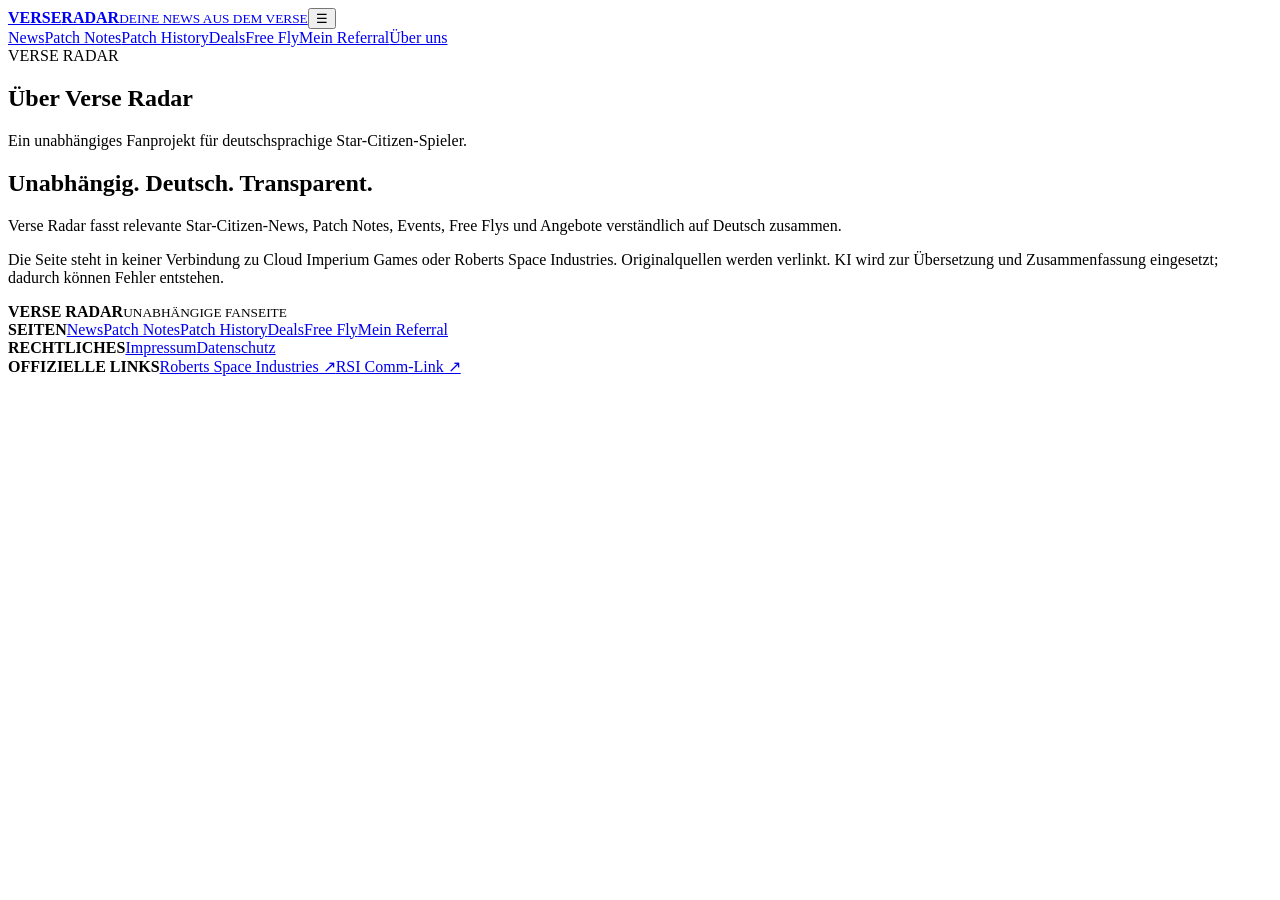
==== public/about.html @ 39bb49bd "erster upload 0.4" ====
<!doctype html><html lang="de"><head><meta charset="utf-8"><meta name="viewport" content="width=device-width,initial-scale=1"><meta name="description" content="Ein unabhängiges Fanprojekt für deutschsprachige Star-Citizen-Spieler."><title>Über Verse Radar – Verse Radar</title><link rel="stylesheet" href="/styles.css"></head><body><header class="site-header"><a class="brand" href="/"><span class="brand-radar"><span></span></span><span><b>VERSE</b><strong>RADAR</strong><small>DEINE NEWS AUS DEM VERSE</small></span></a><button class="menu-toggle">☰</button><nav><a href="/news.html">News</a><a href="/patches.html">Patch Notes</a><a href="/patch-history.html">Patch History</a><a href="/deals.html">Deals</a><a href="/free-fly.html">Free Fly</a><a class="ref-link" href="/referral.html">Mein Referral</a><a href="/about.html">Über uns</a></nav></header><main><section class="page"><div class="eyebrow">VERSE RADAR</div><h1>Über Verse Radar</h1><p class="page-intro">Ein unabhängiges Fanprojekt für deutschsprachige Star-Citizen-Spieler.</p><div class="article"><h2>Unabhängig. Deutsch. Transparent.</h2><p>Verse Radar fasst relevante Star-Citizen-News, Patch Notes, Events, Free Flys und Angebote verständlich auf Deutsch zusammen.</p><p>Die Seite steht in keiner Verbindung zu Cloud Imperium Games oder Roberts Space Industries. Originalquellen werden verlinkt. KI wird zur Übersetzung und Zusammenfassung eingesetzt; dadurch können Fehler entstehen.</p></div></section></main><footer><div class="footer-brand"><b>VERSE</b> <strong>RADAR</strong><small>UNABHÄNGIGE FANSEITE</small></div><div><b>SEITEN</b><a href="/news.html">News</a><a href="/patches.html">Patch Notes</a><a href="/patch-history.html">Patch History</a><a href="/deals.html">Deals</a><a href="/free-fly.html">Free Fly</a><a href="/referral.html">Mein Referral</a></div><div><b>RECHTLICHES</b><a href="/impressum.html">Impressum</a><a href="/datenschutz.html">Datenschutz</a></div><div><b>OFFIZIELLE LINKS</b><a href="https://robertsspaceindustries.com/" target="_blank" rel="noopener">Roberts Space Industries ↗</a><a href="https://robertsspaceindustries.com/en/comm-link" target="_blank" rel="noopener">RSI Comm-Link ↗</a></div></footer><script src="/app.js"></script></body></html>
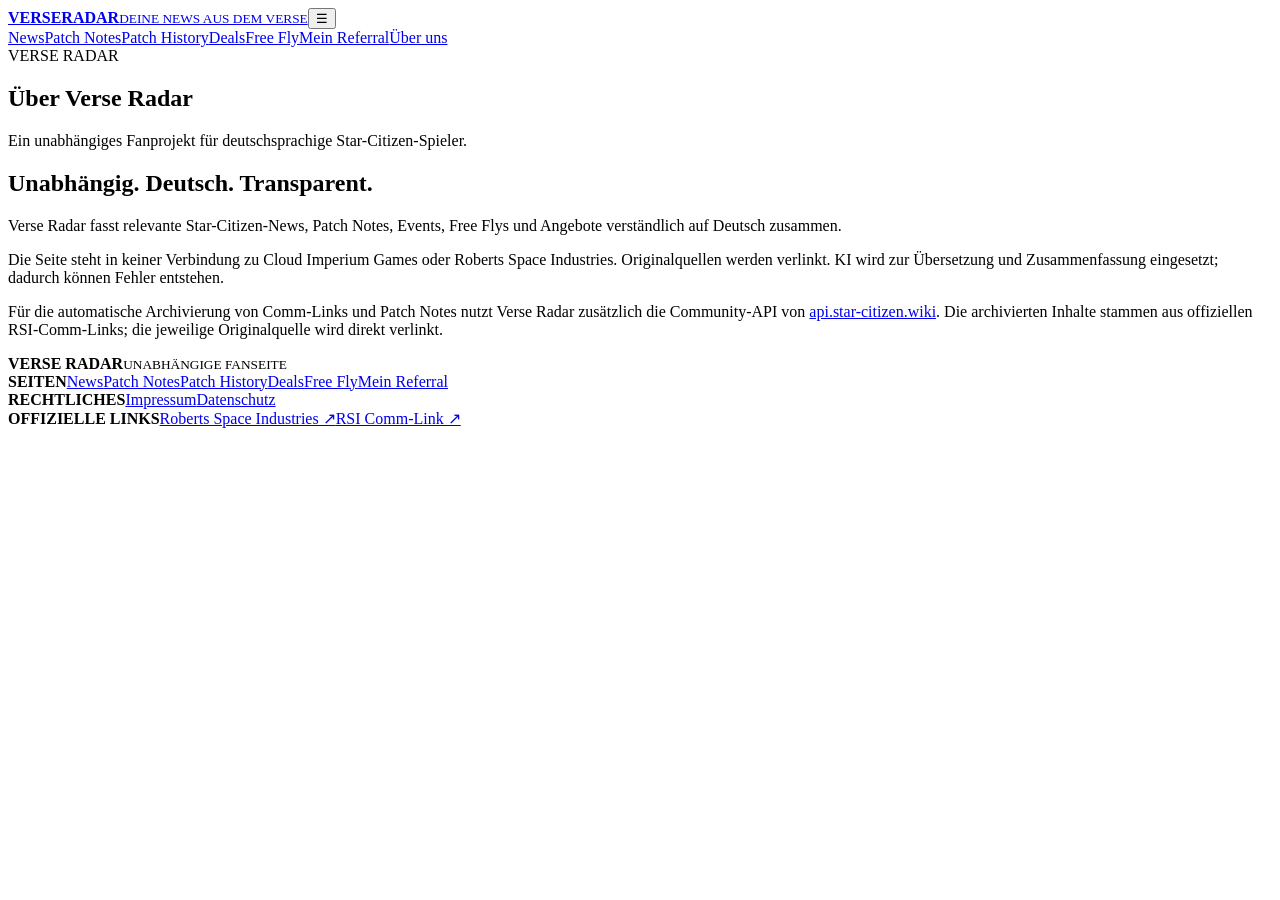
==== commit ad12dd9a: "0.6.1 fixes" ====
--- a/public/about.html
+++ b/public/about.html
@@ -1 +1 @@
-<!doctype html><html lang="de"><head><meta charset="utf-8"><meta name="viewport" content="width=device-width,initial-scale=1"><meta name="description" content="Ein unabhängiges Fanprojekt für deutschsprachige Star-Citizen-Spieler."><title>Über Verse Radar – Verse Radar</title><link rel="stylesheet" href="/styles.css"></head><body><header class="site-header"><a class="brand" href="/"><span class="brand-radar"><span></span></span><span><b>VERSE</b><strong>RADAR</strong><small>DEINE NEWS AUS DEM VERSE</small></span></a><button class="menu-toggle">☰</button><nav><a href="/news.html">News</a><a href="/patches.html">Patch Notes</a><a href="/patch-history.html">Patch History</a><a href="/deals.html">Deals</a><a href="/free-fly.html">Free Fly</a><a class="ref-link" href="/referral.html">Mein Referral</a><a href="/about.html">Über uns</a></nav></header><main><section class="page"><div class="eyebrow">VERSE RADAR</div><h1>Über Verse Radar</h1><p class="page-intro">Ein unabhängiges Fanprojekt für deutschsprachige Star-Citizen-Spieler.</p><div class="article"><h2>Unabhängig. Deutsch. Transparent.</h2><p>Verse Radar fasst relevante Star-Citizen-News, Patch Notes, Events, Free Flys und Angebote verständlich auf Deutsch zusammen.</p><p>Die Seite steht in keiner Verbindung zu Cloud Imperium Games oder Roberts Space Industries. Originalquellen werden verlinkt. KI wird zur Übersetzung und Zusammenfassung eingesetzt; dadurch können Fehler entstehen.</p></div></section></main><footer><div class="footer-brand"><b>VERSE</b> <strong>RADAR</strong><small>UNABHÄNGIGE FANSEITE</small></div><div><b>SEITEN</b><a href="/news.html">News</a><a href="/patches.html">Patch Notes</a><a href="/patch-history.html">Patch History</a><a href="/deals.html">Deals</a><a href="/free-fly.html">Free Fly</a><a href="/referral.html">Mein Referral</a></div><div><b>RECHTLICHES</b><a href="/impressum.html">Impressum</a><a href="/datenschutz.html">Datenschutz</a></div><div><b>OFFIZIELLE LINKS</b><a href="https://robertsspaceindustries.com/" target="_blank" rel="noopener">Roberts Space Industries ↗</a><a href="https://robertsspaceindustries.com/en/comm-link" target="_blank" rel="noopener">RSI Comm-Link ↗</a></div></footer><script src="/app.js"></script></body></html>+<!doctype html><html lang="de"><head><meta charset="utf-8"><meta name="viewport" content="width=device-width,initial-scale=1"><meta name="description" content="Ein unabhängiges Fanprojekt für deutschsprachige Star-Citizen-Spieler."><title>Über Verse Radar – Verse Radar</title><link rel="stylesheet" href="/styles.css"></head><body><header class="site-header"><a class="brand" href="/"><span class="brand-radar"><span></span></span><span><b>VERSE</b><strong>RADAR</strong><small>DEINE NEWS AUS DEM VERSE</small></span></a><button class="menu-toggle">☰</button><nav><a href="/news.html">News</a><a href="/patches.html">Patch Notes</a><a href="/patch-history.html">Patch History</a><a href="/deals.html">Deals</a><a href="/free-fly.html">Free Fly</a><a class="ref-link" href="/referral.html">Mein Referral</a><a href="/about.html">Über uns</a></nav></header><main><section class="page"><div class="eyebrow">VERSE RADAR</div><h1>Über Verse Radar</h1><p class="page-intro">Ein unabhängiges Fanprojekt für deutschsprachige Star-Citizen-Spieler.</p><div class="article"><h2>Unabhängig. Deutsch. Transparent.</h2><p>Verse Radar fasst relevante Star-Citizen-News, Patch Notes, Events, Free Flys und Angebote verständlich auf Deutsch zusammen.</p><p>Die Seite steht in keiner Verbindung zu Cloud Imperium Games oder Roberts Space Industries. Originalquellen werden verlinkt. KI wird zur Übersetzung und Zusammenfassung eingesetzt; dadurch können Fehler entstehen.</p><p>Für die automatische Archivierung von Comm-Links und Patch Notes nutzt Verse Radar zusätzlich die Community-API von <a href="https://api.star-citizen.wiki/" target="_blank" rel="noopener">api.star-citizen.wiki</a>. Die archivierten Inhalte stammen aus offiziellen RSI-Comm-Links; die jeweilige Originalquelle wird direkt verlinkt.</p></div></section></main><footer><div class="footer-brand"><b>VERSE</b> <strong>RADAR</strong><small>UNABHÄNGIGE FANSEITE</small></div><div><b>SEITEN</b><a href="/news.html">News</a><a href="/patches.html">Patch Notes</a><a href="/patch-history.html">Patch History</a><a href="/deals.html">Deals</a><a href="/free-fly.html">Free Fly</a><a href="/referral.html">Mein Referral</a></div><div><b>RECHTLICHES</b><a href="/impressum.html">Impressum</a><a href="/datenschutz.html">Datenschutz</a></div><div><b>OFFIZIELLE LINKS</b><a href="https://robertsspaceindustries.com/" target="_blank" rel="noopener">Roberts Space Industries ↗</a><a href="https://robertsspaceindustries.com/en/comm-link" target="_blank" rel="noopener">RSI Comm-Link ↗</a></div></footer><script src="/app.js"></script></body></html>
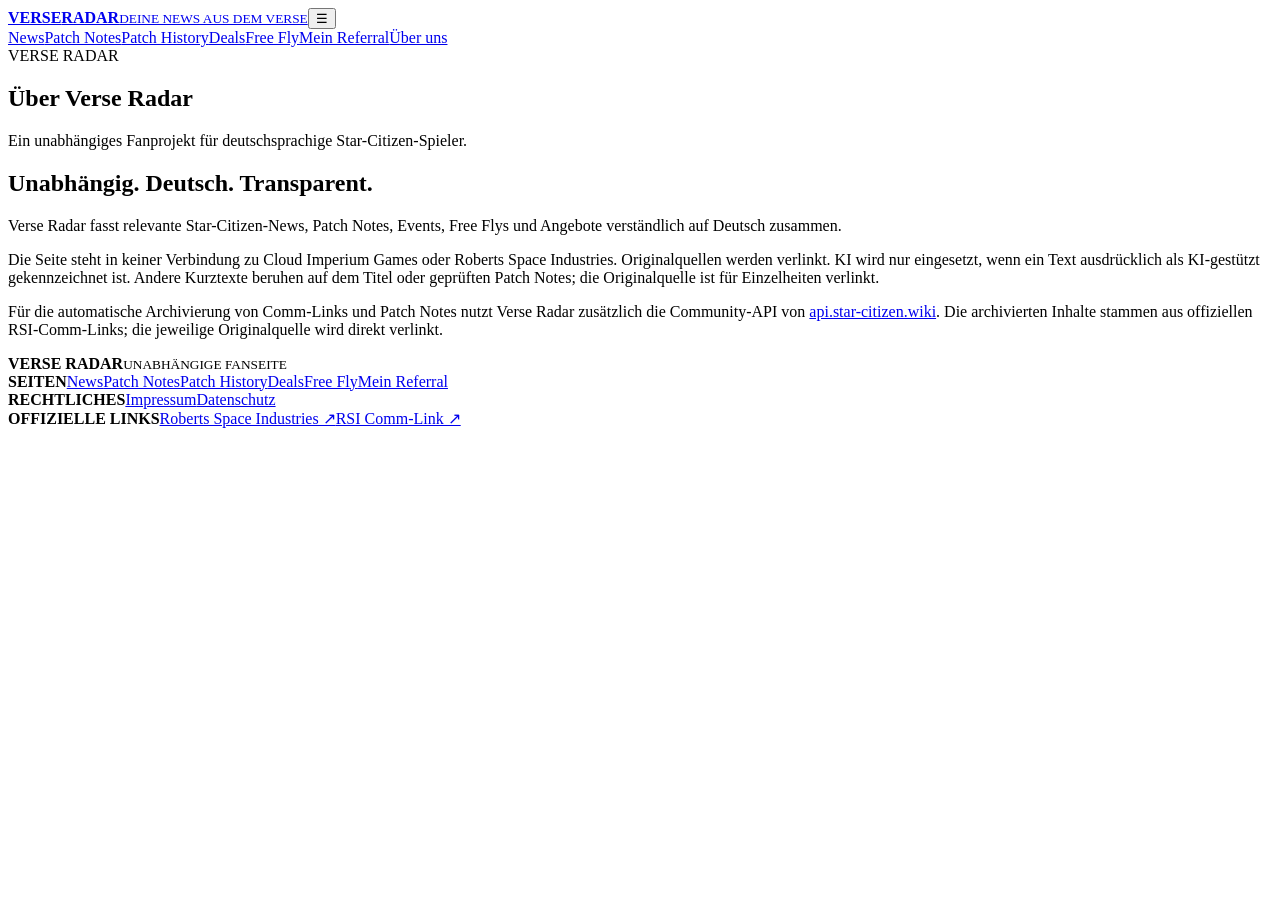
==== commit fa2954aa: "0.7.0" ====
--- a/public/about.html
+++ b/public/about.html
@@ -1 +1 @@
-<!doctype html><html lang="de"><head><meta charset="utf-8"><meta name="viewport" content="width=device-width,initial-scale=1"><meta name="description" content="Ein unabhängiges Fanprojekt für deutschsprachige Star-Citizen-Spieler."><title>Über Verse Radar – Verse Radar</title><link rel="stylesheet" href="/styles.css"></head><body><header class="site-header"><a class="brand" href="/"><span class="brand-radar"><span></span></span><span><b>VERSE</b><strong>RADAR</strong><small>DEINE NEWS AUS DEM VERSE</small></span></a><button class="menu-toggle">☰</button><nav><a href="/news.html">News</a><a href="/patches.html">Patch Notes</a><a href="/patch-history.html">Patch History</a><a href="/deals.html">Deals</a><a href="/free-fly.html">Free Fly</a><a class="ref-link" href="/referral.html">Mein Referral</a><a href="/about.html">Über uns</a></nav></header><main><section class="page"><div class="eyebrow">VERSE RADAR</div><h1>Über Verse Radar</h1><p class="page-intro">Ein unabhängiges Fanprojekt für deutschsprachige Star-Citizen-Spieler.</p><div class="article"><h2>Unabhängig. Deutsch. Transparent.</h2><p>Verse Radar fasst relevante Star-Citizen-News, Patch Notes, Events, Free Flys und Angebote verständlich auf Deutsch zusammen.</p><p>Die Seite steht in keiner Verbindung zu Cloud Imperium Games oder Roberts Space Industries. Originalquellen werden verlinkt. KI wird zur Übersetzung und Zusammenfassung eingesetzt; dadurch können Fehler entstehen.</p><p>Für die automatische Archivierung von Comm-Links und Patch Notes nutzt Verse Radar zusätzlich die Community-API von <a href="https://api.star-citizen.wiki/" target="_blank" rel="noopener">api.star-citizen.wiki</a>. Die archivierten Inhalte stammen aus offiziellen RSI-Comm-Links; die jeweilige Originalquelle wird direkt verlinkt.</p></div></section></main><footer><div class="footer-brand"><b>VERSE</b> <strong>RADAR</strong><small>UNABHÄNGIGE FANSEITE</small></div><div><b>SEITEN</b><a href="/news.html">News</a><a href="/patches.html">Patch Notes</a><a href="/patch-history.html">Patch History</a><a href="/deals.html">Deals</a><a href="/free-fly.html">Free Fly</a><a href="/referral.html">Mein Referral</a></div><div><b>RECHTLICHES</b><a href="/impressum.html">Impressum</a><a href="/datenschutz.html">Datenschutz</a></div><div><b>OFFIZIELLE LINKS</b><a href="https://robertsspaceindustries.com/" target="_blank" rel="noopener">Roberts Space Industries ↗</a><a href="https://robertsspaceindustries.com/en/comm-link" target="_blank" rel="noopener">RSI Comm-Link ↗</a></div></footer><script src="/app.js"></script></body></html>+<!doctype html><html lang="de"><head><meta charset="utf-8"><meta name="viewport" content="width=device-width,initial-scale=1"><meta name="description" content="Ein unabhängiges Fanprojekt für deutschsprachige Star-Citizen-Spieler."><title>Über Verse Radar – Verse Radar</title><link rel="stylesheet" href="/styles.css"></head><body><header class="site-header"><a class="brand" href="/"><span class="brand-radar"><span></span></span><span><b>VERSE</b><strong>RADAR</strong><small>DEINE NEWS AUS DEM VERSE</small></span></a><button class="menu-toggle">☰</button><nav><a href="/news.html">News</a><a href="/patches.html">Patch Notes</a><a href="/patch-history.html">Patch History</a><a href="/deals.html">Deals</a><a href="/free-fly.html">Free Fly</a><a class="ref-link" href="/referral.html">Mein Referral</a><a href="/about.html">Über uns</a></nav></header><main><section class="page"><div class="eyebrow">VERSE RADAR</div><h1>Über Verse Radar</h1><p class="page-intro">Ein unabhängiges Fanprojekt für deutschsprachige Star-Citizen-Spieler.</p><div class="article"><h2>Unabhängig. Deutsch. Transparent.</h2><p>Verse Radar fasst relevante Star-Citizen-News, Patch Notes, Events, Free Flys und Angebote verständlich auf Deutsch zusammen.</p><p>Die Seite steht in keiner Verbindung zu Cloud Imperium Games oder Roberts Space Industries. Originalquellen werden verlinkt. KI wird nur eingesetzt, wenn ein Text ausdrücklich als KI-gestützt gekennzeichnet ist. Andere Kurztexte beruhen auf dem Titel oder geprüften Patch Notes; die Originalquelle ist für Einzelheiten verlinkt.</p><p>Für die automatische Archivierung von Comm-Links und Patch Notes nutzt Verse Radar zusätzlich die Community-API von <a href="https://api.star-citizen.wiki/" target="_blank" rel="noopener">api.star-citizen.wiki</a>. Die archivierten Inhalte stammen aus offiziellen RSI-Comm-Links; die jeweilige Originalquelle wird direkt verlinkt.</p></div></section></main><footer><div class="footer-brand"><b>VERSE</b> <strong>RADAR</strong><small>UNABHÄNGIGE FANSEITE</small></div><div><b>SEITEN</b><a href="/news.html">News</a><a href="/patches.html">Patch Notes</a><a href="/patch-history.html">Patch History</a><a href="/deals.html">Deals</a><a href="/free-fly.html">Free Fly</a><a href="/referral.html">Mein Referral</a></div><div><b>RECHTLICHES</b><a href="/impressum.html">Impressum</a><a href="/datenschutz.html">Datenschutz</a></div><div><b>OFFIZIELLE LINKS</b><a href="https://robertsspaceindustries.com/" target="_blank" rel="noopener">Roberts Space Industries ↗</a><a href="https://robertsspaceindustries.com/en/comm-link" target="_blank" rel="noopener">RSI Comm-Link ↗</a></div></footer><script src="/app.js"></script></body></html>
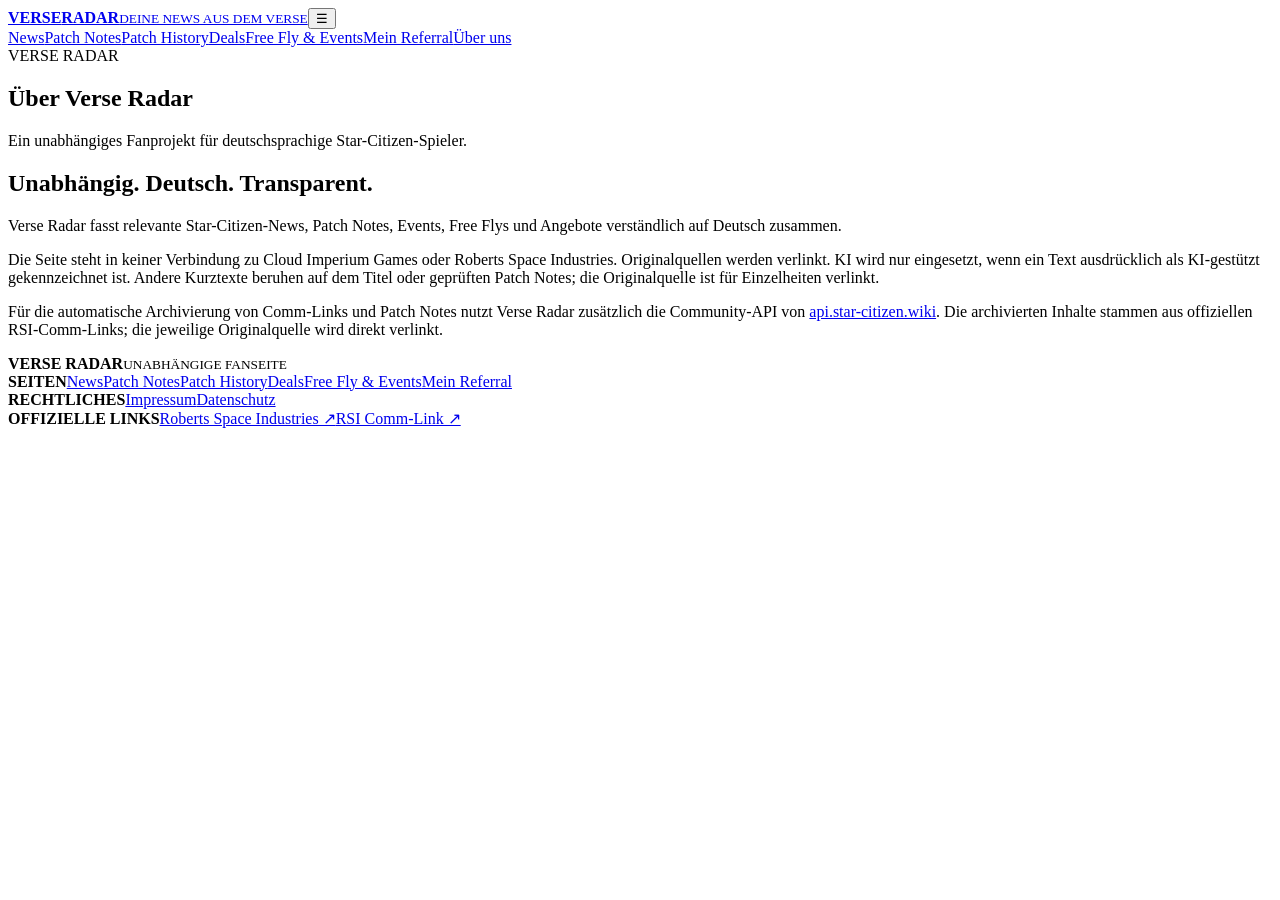
==== commit 9e9b4633: "0.13.0 update" ====
--- a/public/about.html
+++ b/public/about.html
@@ -1 +1 @@
-<!doctype html><html lang="de"><head><meta charset="utf-8"><meta name="viewport" content="width=device-width,initial-scale=1"><meta name="description" content="Ein unabhängiges Fanprojekt für deutschsprachige Star-Citizen-Spieler."><title>Über Verse Radar – Verse Radar</title><link rel="stylesheet" href="/styles.css"></head><body><header class="site-header"><a class="brand" href="/"><span class="brand-radar"><span></span></span><span><b>VERSE</b><strong>RADAR</strong><small>DEINE NEWS AUS DEM VERSE</small></span></a><button class="menu-toggle">☰</button><nav><a href="/news.html">News</a><a href="/patches.html">Patch Notes</a><a href="/patch-history.html">Patch History</a><a href="/deals.html">Deals</a><a href="/free-fly.html">Free Fly</a><a class="ref-link" href="/referral.html">Mein Referral</a><a href="/about.html">Über uns</a></nav></header><main><section class="page"><div class="eyebrow">VERSE RADAR</div><h1>Über Verse Radar</h1><p class="page-intro">Ein unabhängiges Fanprojekt für deutschsprachige Star-Citizen-Spieler.</p><div class="article"><h2>Unabhängig. Deutsch. Transparent.</h2><p>Verse Radar fasst relevante Star-Citizen-News, Patch Notes, Events, Free Flys und Angebote verständlich auf Deutsch zusammen.</p><p>Die Seite steht in keiner Verbindung zu Cloud Imperium Games oder Roberts Space Industries. Originalquellen werden verlinkt. KI wird nur eingesetzt, wenn ein Text ausdrücklich als KI-gestützt gekennzeichnet ist. Andere Kurztexte beruhen auf dem Titel oder geprüften Patch Notes; die Originalquelle ist für Einzelheiten verlinkt.</p><p>Für die automatische Archivierung von Comm-Links und Patch Notes nutzt Verse Radar zusätzlich die Community-API von <a href="https://api.star-citizen.wiki/" target="_blank" rel="noopener">api.star-citizen.wiki</a>. Die archivierten Inhalte stammen aus offiziellen RSI-Comm-Links; die jeweilige Originalquelle wird direkt verlinkt.</p></div></section></main><footer><div class="footer-brand"><b>VERSE</b> <strong>RADAR</strong><small>UNABHÄNGIGE FANSEITE</small></div><div><b>SEITEN</b><a href="/news.html">News</a><a href="/patches.html">Patch Notes</a><a href="/patch-history.html">Patch History</a><a href="/deals.html">Deals</a><a href="/free-fly.html">Free Fly</a><a href="/referral.html">Mein Referral</a></div><div><b>RECHTLICHES</b><a href="/impressum.html">Impressum</a><a href="/datenschutz.html">Datenschutz</a></div><div><b>OFFIZIELLE LINKS</b><a href="https://robertsspaceindustries.com/" target="_blank" rel="noopener">Roberts Space Industries ↗</a><a href="https://robertsspaceindustries.com/en/comm-link" target="_blank" rel="noopener">RSI Comm-Link ↗</a></div></footer><script src="/app.js"></script></body></html>+<!doctype html><html lang="de"><head><meta charset="utf-8"><meta name="viewport" content="width=device-width,initial-scale=1"><meta name="description" content="Ein unabhängiges Fanprojekt für deutschsprachige Star-Citizen-Spieler."><title>Über Verse Radar – Verse Radar</title><link rel="stylesheet" href="/styles.css"></head><body><header class="site-header"><a class="brand" href="/"><span class="brand-radar"><span></span></span><span><b>VERSE</b><strong>RADAR</strong><small>DEINE NEWS AUS DEM VERSE</small></span></a><button class="menu-toggle">☰</button><nav><a href="/news.html">News</a><a href="/patches.html">Patch Notes</a><a href="/patch-history.html">Patch History</a><a href="/deals.html">Deals</a><a href="/free-fly.html">Free Fly &amp; Events</a><a class="ref-link" href="/referral.html">Mein Referral</a><a href="/about.html">Über uns</a></nav></header><main><section class="page"><div class="eyebrow">VERSE RADAR</div><h1>Über Verse Radar</h1><p class="page-intro">Ein unabhängiges Fanprojekt für deutschsprachige Star-Citizen-Spieler.</p><div class="article"><h2>Unabhängig. Deutsch. Transparent.</h2><p>Verse Radar fasst relevante Star-Citizen-News, Patch Notes, Events, Free Flys und Angebote verständlich auf Deutsch zusammen.</p><p>Die Seite steht in keiner Verbindung zu Cloud Imperium Games oder Roberts Space Industries. Originalquellen werden verlinkt. KI wird nur eingesetzt, wenn ein Text ausdrücklich als KI-gestützt gekennzeichnet ist. Andere Kurztexte beruhen auf dem Titel oder geprüften Patch Notes; die Originalquelle ist für Einzelheiten verlinkt.</p><p>Für die automatische Archivierung von Comm-Links und Patch Notes nutzt Verse Radar zusätzlich die Community-API von <a href="https://api.star-citizen.wiki/" target="_blank" rel="noopener">api.star-citizen.wiki</a>. Die archivierten Inhalte stammen aus offiziellen RSI-Comm-Links; die jeweilige Originalquelle wird direkt verlinkt.</p></div></section></main><footer><div class="footer-brand"><b>VERSE</b> <strong>RADAR</strong><small>UNABHÄNGIGE FANSEITE</small></div><div><b>SEITEN</b><a href="/news.html">News</a><a href="/patches.html">Patch Notes</a><a href="/patch-history.html">Patch History</a><a href="/deals.html">Deals</a><a href="/free-fly.html">Free Fly &amp; Events</a><a href="/referral.html">Mein Referral</a></div><div><b>RECHTLICHES</b><a href="/impressum.html">Impressum</a><a href="/datenschutz.html">Datenschutz</a></div><div><b>OFFIZIELLE LINKS</b><a href="https://robertsspaceindustries.com/" target="_blank" rel="noopener">Roberts Space Industries ↗</a><a href="https://robertsspaceindustries.com/en/comm-link" target="_blank" rel="noopener">RSI Comm-Link ↗</a></div></footer><script src="/app.js"></script></body></html>
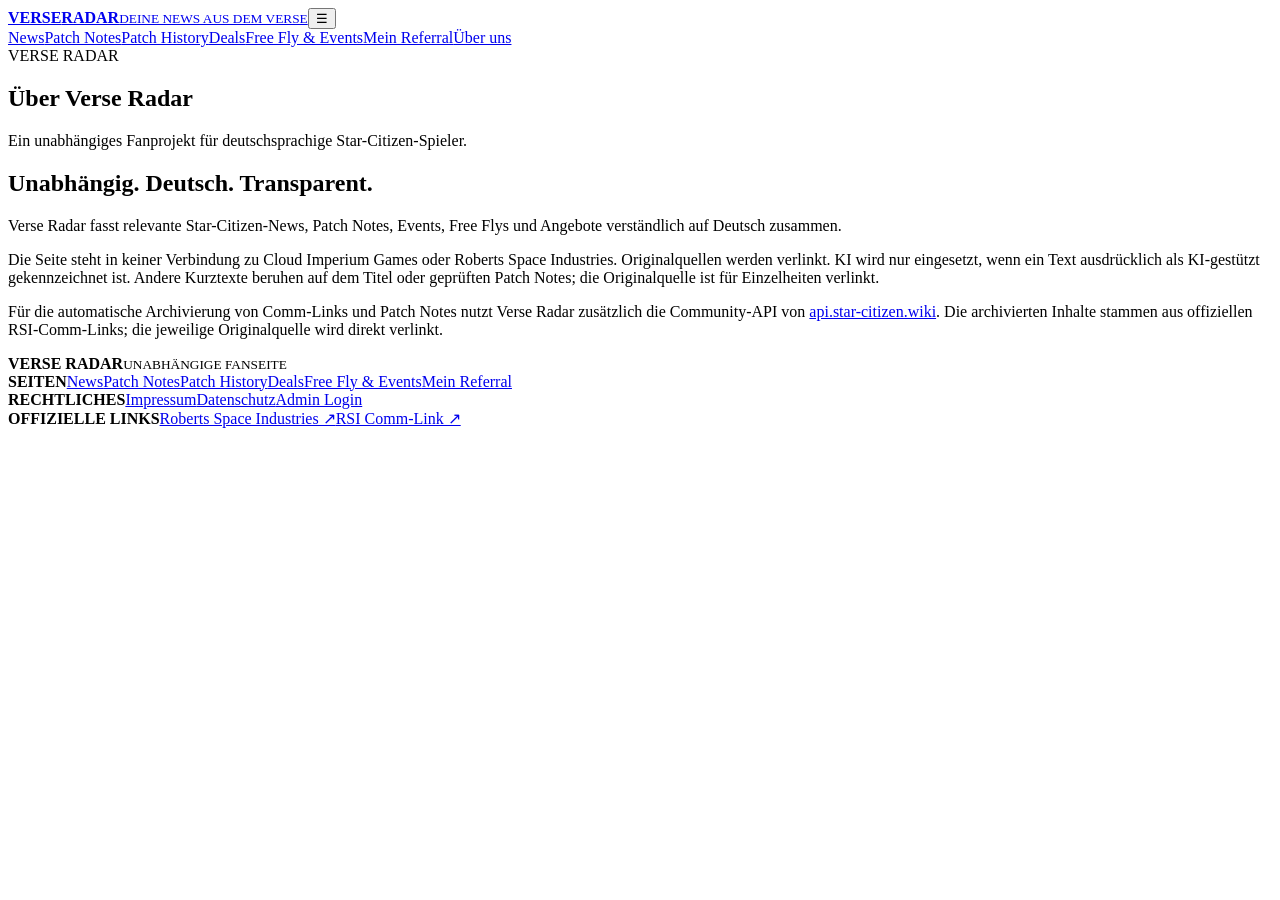
==== commit d6caff0f: "0.13.3" ====
--- a/public/about.html
+++ b/public/about.html
@@ -1 +1 @@
-<!doctype html><html lang="de"><head><meta charset="utf-8"><meta name="viewport" content="width=device-width,initial-scale=1"><meta name="description" content="Ein unabhängiges Fanprojekt für deutschsprachige Star-Citizen-Spieler."><title>Über Verse Radar – Verse Radar</title><link rel="stylesheet" href="/styles.css"></head><body><header class="site-header"><a class="brand" href="/"><span class="brand-radar"><span></span></span><span><b>VERSE</b><strong>RADAR</strong><small>DEINE NEWS AUS DEM VERSE</small></span></a><button class="menu-toggle">☰</button><nav><a href="/news.html">News</a><a href="/patches.html">Patch Notes</a><a href="/patch-history.html">Patch History</a><a href="/deals.html">Deals</a><a href="/free-fly.html">Free Fly &amp; Events</a><a class="ref-link" href="/referral.html">Mein Referral</a><a href="/about.html">Über uns</a></nav></header><main><section class="page"><div class="eyebrow">VERSE RADAR</div><h1>Über Verse Radar</h1><p class="page-intro">Ein unabhängiges Fanprojekt für deutschsprachige Star-Citizen-Spieler.</p><div class="article"><h2>Unabhängig. Deutsch. Transparent.</h2><p>Verse Radar fasst relevante Star-Citizen-News, Patch Notes, Events, Free Flys und Angebote verständlich auf Deutsch zusammen.</p><p>Die Seite steht in keiner Verbindung zu Cloud Imperium Games oder Roberts Space Industries. Originalquellen werden verlinkt. KI wird nur eingesetzt, wenn ein Text ausdrücklich als KI-gestützt gekennzeichnet ist. Andere Kurztexte beruhen auf dem Titel oder geprüften Patch Notes; die Originalquelle ist für Einzelheiten verlinkt.</p><p>Für die automatische Archivierung von Comm-Links und Patch Notes nutzt Verse Radar zusätzlich die Community-API von <a href="https://api.star-citizen.wiki/" target="_blank" rel="noopener">api.star-citizen.wiki</a>. Die archivierten Inhalte stammen aus offiziellen RSI-Comm-Links; die jeweilige Originalquelle wird direkt verlinkt.</p></div></section></main><footer><div class="footer-brand"><b>VERSE</b> <strong>RADAR</strong><small>UNABHÄNGIGE FANSEITE</small></div><div><b>SEITEN</b><a href="/news.html">News</a><a href="/patches.html">Patch Notes</a><a href="/patch-history.html">Patch History</a><a href="/deals.html">Deals</a><a href="/free-fly.html">Free Fly &amp; Events</a><a href="/referral.html">Mein Referral</a></div><div><b>RECHTLICHES</b><a href="/impressum.html">Impressum</a><a href="/datenschutz.html">Datenschutz</a></div><div><b>OFFIZIELLE LINKS</b><a href="https://robertsspaceindustries.com/" target="_blank" rel="noopener">Roberts Space Industries ↗</a><a href="https://robertsspaceindustries.com/en/comm-link" target="_blank" rel="noopener">RSI Comm-Link ↗</a></div></footer><script src="/app.js"></script></body></html>+<!doctype html><html lang="de"><head><meta charset="utf-8"><meta name="viewport" content="width=device-width,initial-scale=1"><meta name="description" content="Ein unabhängiges Fanprojekt für deutschsprachige Star-Citizen-Spieler."><title>Über Verse Radar – Verse Radar</title><link rel="stylesheet" href="/styles.css"></head><body><header class="site-header"><a class="brand" href="/"><span class="brand-radar"><span></span></span><span><b>VERSE</b><strong>RADAR</strong><small>DEINE NEWS AUS DEM VERSE</small></span></a><button class="menu-toggle">☰</button><nav><a href="/news.html">News</a><a href="/patches.html">Patch Notes</a><a href="/patch-history.html">Patch History</a><a href="/deals.html">Deals</a><a href="/free-fly.html">Free Fly &amp; Events</a><a class="ref-link" href="/referral.html">Mein Referral</a><a href="/about.html">Über uns</a></nav></header><main><section class="page"><div class="eyebrow">VERSE RADAR</div><h1>Über Verse Radar</h1><p class="page-intro">Ein unabhängiges Fanprojekt für deutschsprachige Star-Citizen-Spieler.</p><div class="article"><h2>Unabhängig. Deutsch. Transparent.</h2><p>Verse Radar fasst relevante Star-Citizen-News, Patch Notes, Events, Free Flys und Angebote verständlich auf Deutsch zusammen.</p><p>Die Seite steht in keiner Verbindung zu Cloud Imperium Games oder Roberts Space Industries. Originalquellen werden verlinkt. KI wird nur eingesetzt, wenn ein Text ausdrücklich als KI-gestützt gekennzeichnet ist. Andere Kurztexte beruhen auf dem Titel oder geprüften Patch Notes; die Originalquelle ist für Einzelheiten verlinkt.</p><p>Für die automatische Archivierung von Comm-Links und Patch Notes nutzt Verse Radar zusätzlich die Community-API von <a href="https://api.star-citizen.wiki/" target="_blank" rel="noopener">api.star-citizen.wiki</a>. Die archivierten Inhalte stammen aus offiziellen RSI-Comm-Links; die jeweilige Originalquelle wird direkt verlinkt.</p></div></section></main><footer><div class="footer-brand"><b>VERSE</b> <strong>RADAR</strong><small>UNABHÄNGIGE FANSEITE</small></div><div><b>SEITEN</b><a href="/news.html">News</a><a href="/patches.html">Patch Notes</a><a href="/patch-history.html">Patch History</a><a href="/deals.html">Deals</a><a href="/free-fly.html">Free Fly &amp; Events</a><a href="/referral.html">Mein Referral</a></div><div><b>RECHTLICHES</b><a href="/impressum.html">Impressum</a><a href="/datenschutz.html">Datenschutz</a><a href="/admin">Admin Login</a></div><div><b>OFFIZIELLE LINKS</b><a href="https://robertsspaceindustries.com/" target="_blank" rel="noopener">Roberts Space Industries ↗</a><a href="https://robertsspaceindustries.com/en/comm-link" target="_blank" rel="noopener">RSI Comm-Link ↗</a></div></footer><script src="/app.js"></script></body></html>
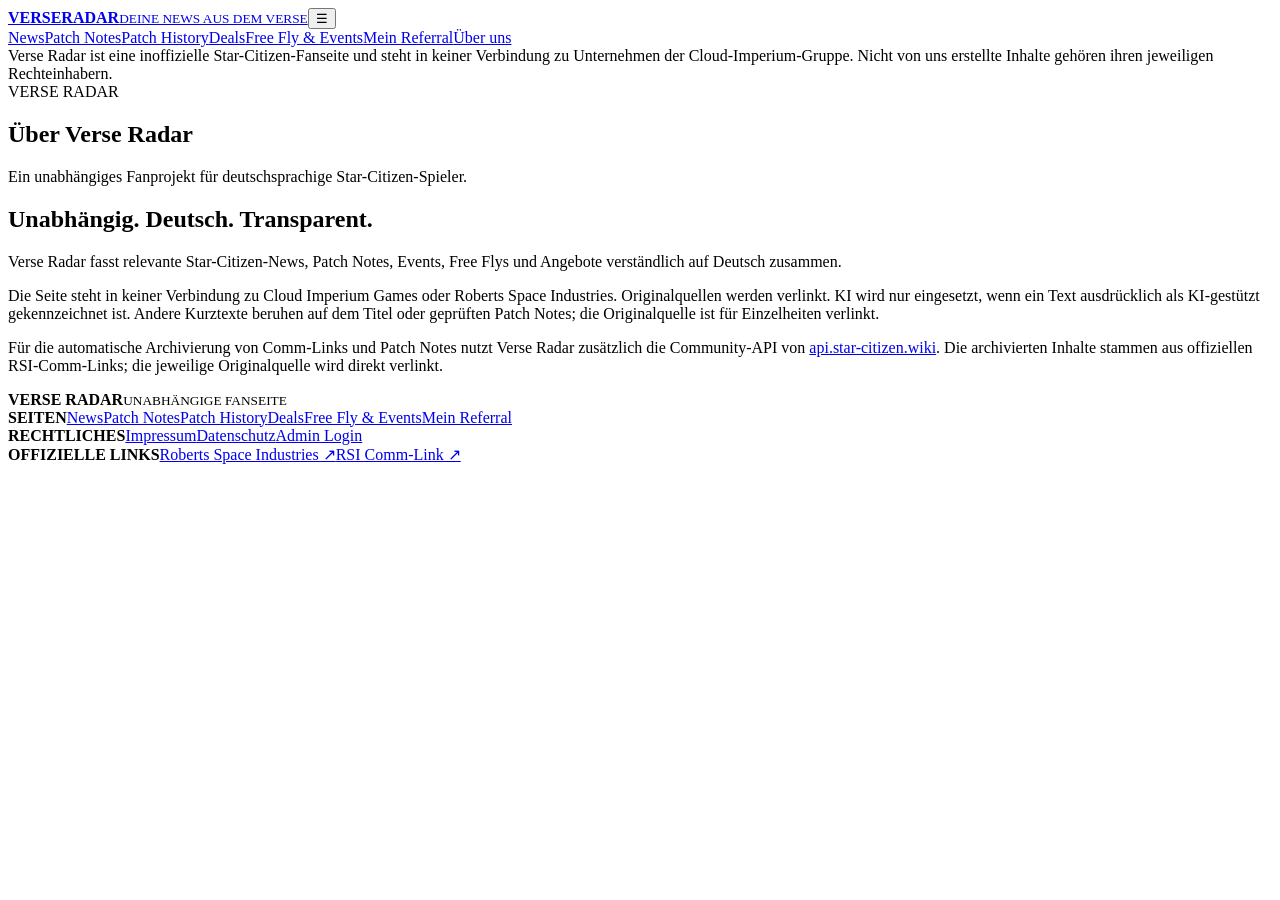
==== commit 3696bdcd: "0.13.7" ====
--- a/public/about.html
+++ b/public/about.html
@@ -1 +1 @@
-<!doctype html><html lang="de"><head><meta charset="utf-8"><meta name="viewport" content="width=device-width,initial-scale=1"><meta name="description" content="Ein unabhängiges Fanprojekt für deutschsprachige Star-Citizen-Spieler."><title>Über Verse Radar – Verse Radar</title><link rel="stylesheet" href="/styles.css"></head><body><header class="site-header"><a class="brand" href="/"><span class="brand-radar"><span></span></span><span><b>VERSE</b><strong>RADAR</strong><small>DEINE NEWS AUS DEM VERSE</small></span></a><button class="menu-toggle">☰</button><nav><a href="/news.html">News</a><a href="/patches.html">Patch Notes</a><a href="/patch-history.html">Patch History</a><a href="/deals.html">Deals</a><a href="/free-fly.html">Free Fly &amp; Events</a><a class="ref-link" href="/referral.html">Mein Referral</a><a href="/about.html">Über uns</a></nav></header><main><section class="page"><div class="eyebrow">VERSE RADAR</div><h1>Über Verse Radar</h1><p class="page-intro">Ein unabhängiges Fanprojekt für deutschsprachige Star-Citizen-Spieler.</p><div class="article"><h2>Unabhängig. Deutsch. Transparent.</h2><p>Verse Radar fasst relevante Star-Citizen-News, Patch Notes, Events, Free Flys und Angebote verständlich auf Deutsch zusammen.</p><p>Die Seite steht in keiner Verbindung zu Cloud Imperium Games oder Roberts Space Industries. Originalquellen werden verlinkt. KI wird nur eingesetzt, wenn ein Text ausdrücklich als KI-gestützt gekennzeichnet ist. Andere Kurztexte beruhen auf dem Titel oder geprüften Patch Notes; die Originalquelle ist für Einzelheiten verlinkt.</p><p>Für die automatische Archivierung von Comm-Links und Patch Notes nutzt Verse Radar zusätzlich die Community-API von <a href="https://api.star-citizen.wiki/" target="_blank" rel="noopener">api.star-citizen.wiki</a>. Die archivierten Inhalte stammen aus offiziellen RSI-Comm-Links; die jeweilige Originalquelle wird direkt verlinkt.</p></div></section></main><footer><div class="footer-brand"><b>VERSE</b> <strong>RADAR</strong><small>UNABHÄNGIGE FANSEITE</small></div><div><b>SEITEN</b><a href="/news.html">News</a><a href="/patches.html">Patch Notes</a><a href="/patch-history.html">Patch History</a><a href="/deals.html">Deals</a><a href="/free-fly.html">Free Fly &amp; Events</a><a href="/referral.html">Mein Referral</a></div><div><b>RECHTLICHES</b><a href="/impressum.html">Impressum</a><a href="/datenschutz.html">Datenschutz</a><a href="/admin">Admin Login</a></div><div><b>OFFIZIELLE LINKS</b><a href="https://robertsspaceindustries.com/" target="_blank" rel="noopener">Roberts Space Industries ↗</a><a href="https://robertsspaceindustries.com/en/comm-link" target="_blank" rel="noopener">RSI Comm-Link ↗</a></div></footer><script src="/app.js"></script></body></html>+<!doctype html><html lang="de"><head><meta charset="utf-8"><meta name="viewport" content="width=device-width,initial-scale=1"><meta name="description" content="Ein unabhängiges Fanprojekt für deutschsprachige Star-Citizen-Spieler."><title>Über Verse Radar – Verse Radar</title><link rel="stylesheet" href="/styles.css"></head><body><header class="site-header"><a class="brand" href="/"><span class="brand-radar"><span></span></span><span><b>VERSE</b><strong>RADAR</strong><small>DEINE NEWS AUS DEM VERSE</small></span></a><button class="menu-toggle">☰</button><nav><a href="/news.html">News</a><a href="/patches.html">Patch Notes</a><a href="/patch-history.html">Patch History</a><a href="/deals.html">Deals</a><a href="/free-fly.html">Free Fly &amp; Events</a><a class="ref-link" href="/referral.html">Mein Referral</a><a href="/about.html">Über uns</a></nav></header><div class="fan-notice">Verse Radar ist eine inoffizielle Star-Citizen-Fanseite und steht in keiner Verbindung zu Unternehmen der Cloud-Imperium-Gruppe. Nicht von uns erstellte Inhalte gehören ihren jeweiligen Rechteinhabern.</div><main><section class="page"><div class="eyebrow">VERSE RADAR</div><h1>Über Verse Radar</h1><p class="page-intro">Ein unabhängiges Fanprojekt für deutschsprachige Star-Citizen-Spieler.</p><div class="article"><h2>Unabhängig. Deutsch. Transparent.</h2><p>Verse Radar fasst relevante Star-Citizen-News, Patch Notes, Events, Free Flys und Angebote verständlich auf Deutsch zusammen.</p><p>Die Seite steht in keiner Verbindung zu Cloud Imperium Games oder Roberts Space Industries. Originalquellen werden verlinkt. KI wird nur eingesetzt, wenn ein Text ausdrücklich als KI-gestützt gekennzeichnet ist. Andere Kurztexte beruhen auf dem Titel oder geprüften Patch Notes; die Originalquelle ist für Einzelheiten verlinkt.</p><p>Für die automatische Archivierung von Comm-Links und Patch Notes nutzt Verse Radar zusätzlich die Community-API von <a href="https://api.star-citizen.wiki/" target="_blank" rel="noopener">api.star-citizen.wiki</a>. Die archivierten Inhalte stammen aus offiziellen RSI-Comm-Links; die jeweilige Originalquelle wird direkt verlinkt.</p></div></section></main><footer><div class="footer-brand"><b>VERSE</b> <strong>RADAR</strong><small>UNABHÄNGIGE FANSEITE</small></div><div><b>SEITEN</b><a href="/news.html">News</a><a href="/patches.html">Patch Notes</a><a href="/patch-history.html">Patch History</a><a href="/deals.html">Deals</a><a href="/free-fly.html">Free Fly &amp; Events</a><a href="/referral.html">Mein Referral</a></div><div><b>RECHTLICHES</b><a href="/impressum.html">Impressum</a><a href="/datenschutz.html">Datenschutz</a><a href="/admin">Admin Login</a></div><div><b>OFFIZIELLE LINKS</b><a href="https://robertsspaceindustries.com/" target="_blank" rel="noopener">Roberts Space Industries ↗</a><a href="https://robertsspaceindustries.com/en/comm-link" target="_blank" rel="noopener">RSI Comm-Link ↗</a></div></footer><script src="/app.js"></script></body></html>
